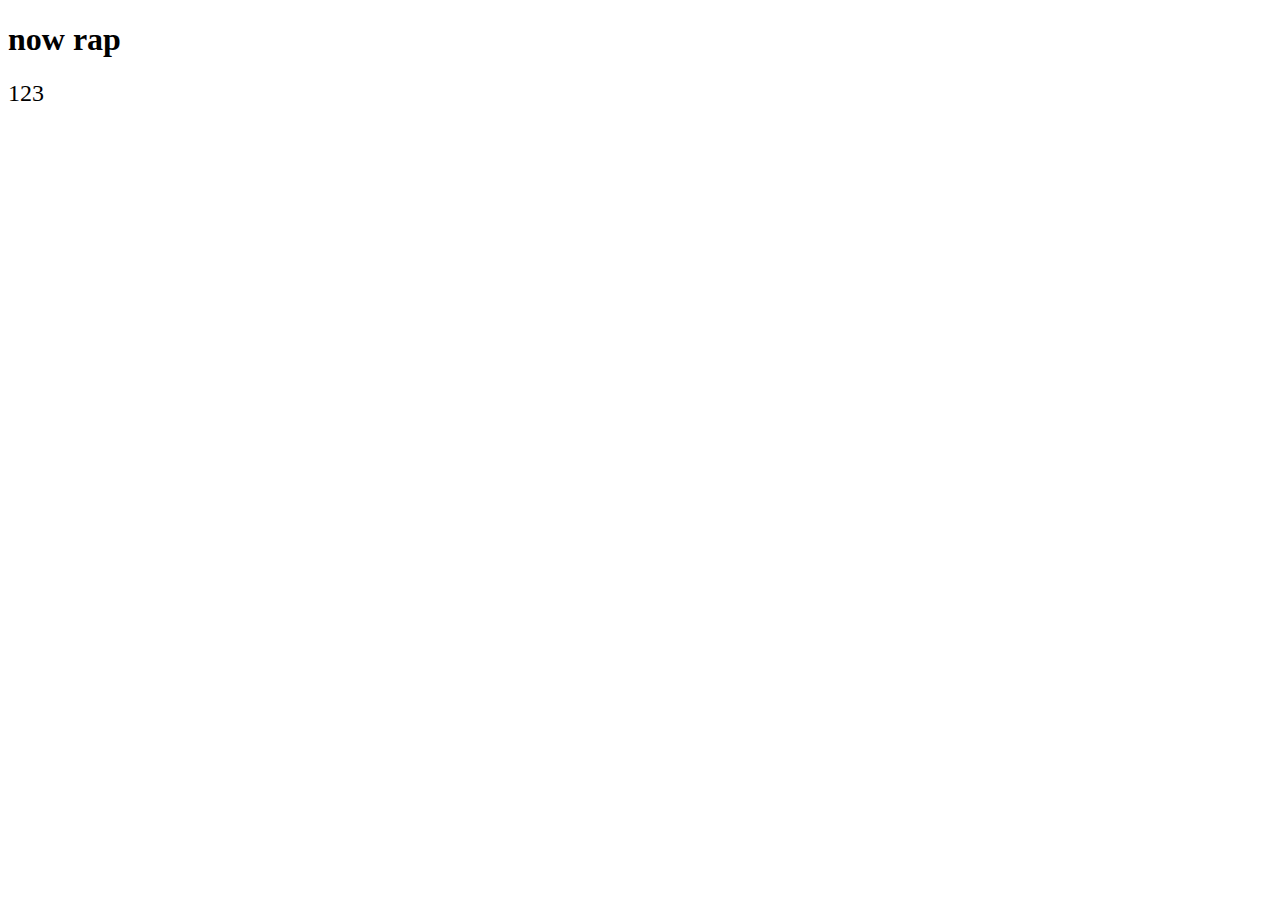
==== flexbox/flex-wrapp.html @ 0e59d92b "flexbox" ====
<!DOCTYPE html>
<html lang="en">
<head>
    <meta charset="UTF-8">
    <meta http-equiv="X-UA-Compatible" content="IE=edge">
    <meta name="viewport" content="width=device-width, initial-scale=1.0">
    <title>fundamentos flex wrap</title>

    <style>
    .flex-container{

    display: flex;
    height: 150px;
    }

    .item{

 font-size: 24px;
 height: 50px;
 text-align: center;
    }

   .nowrap{

flex-wrap: nowrap;


}
    </style>

</head>
<body>

<h1> now rap</h1>
<div class="flex-container">
<div class="item">1</div>
<div class="item">2</div>
<div class="item">3</div>


</div>

    
</body>
</html>
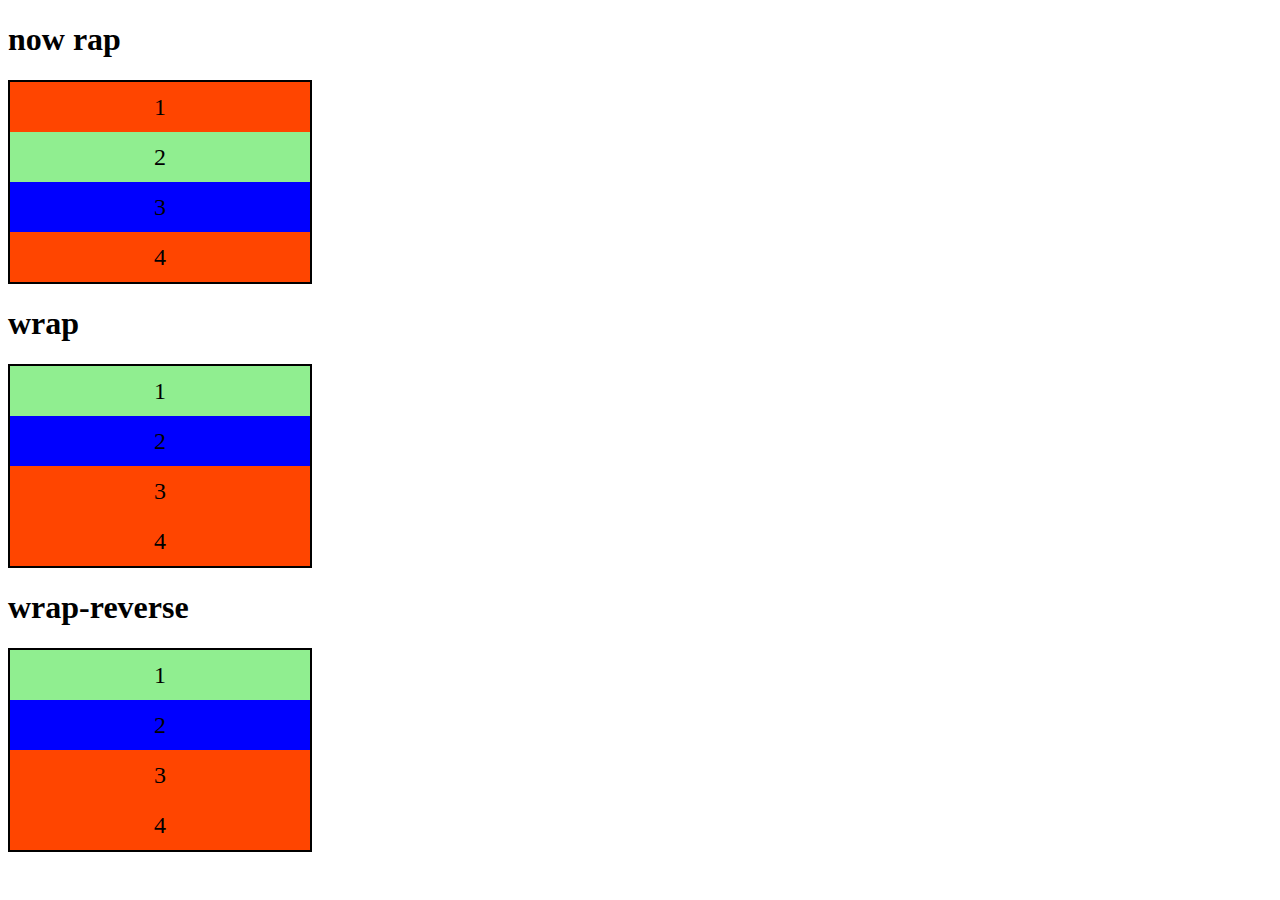
==== commit 44c59a2f: "flexbox2" ====
--- a/flexbox/flex-wrapp.html
+++ b/flexbox/flex-wrapp.html
@@ -10,7 +10,10 @@
     .flex-container{
 
     display: flex;
-    height: 150px;
+    border: 2px solid black;
+    max-width: 300px;
+    flex-direction: column;
+
     }
 
     .item{
@@ -18,25 +21,72 @@
  font-size: 24px;
  height: 50px;
  text-align: center;
+ min-width: 100px;
+ line-height: 50px;
+
+
     }
 
    .nowrap{
 
 flex-wrap: nowrap;
+}
+    .wrap{
 
+flex-wrap: wrap;
 
 }
+
+ .wrap-reverse{
+
+    flex-wrap: wrap-reverse;
+ }
+
+  .blue{
+ 
+background-color: blue;
+ }
+.green{
+
+background-color:lightgreen;
+}
+
+.orange{
+
+background-color:orangered;
+
+}
+
     </style>
 
 </head>
 <body>
 
 <h1> now rap</h1>
-<div class="flex-container">
-<div class="item">1</div>
-<div class="item">2</div>
-<div class="item">3</div>
+<div class="flex-container nowrap">
+<div class="item orange">1</div>
+<div class="item green">2</div>
+<div class="item blue">3</div>
+<div class="item orange">4</div>
 
+</div>
+
+<h1>wrap</h1>
+
+<div class="flex-container wrap">
+    <div class="item green">1</div>
+    <div class="item blue">2</div>
+    <div class="item orange">3</div>
+    <div class="item orange">4</div>
+
+</div>
+<h1>wrap-reverse</h1>
+
+<div class="flex-container wrap-reverse ">
+    <div class="item green">1</div>
+    <div class="item blue">2</div>
+    <div class="item orange">3</div>
+    <div class="item orange">4</div>
 
 </div>
 
